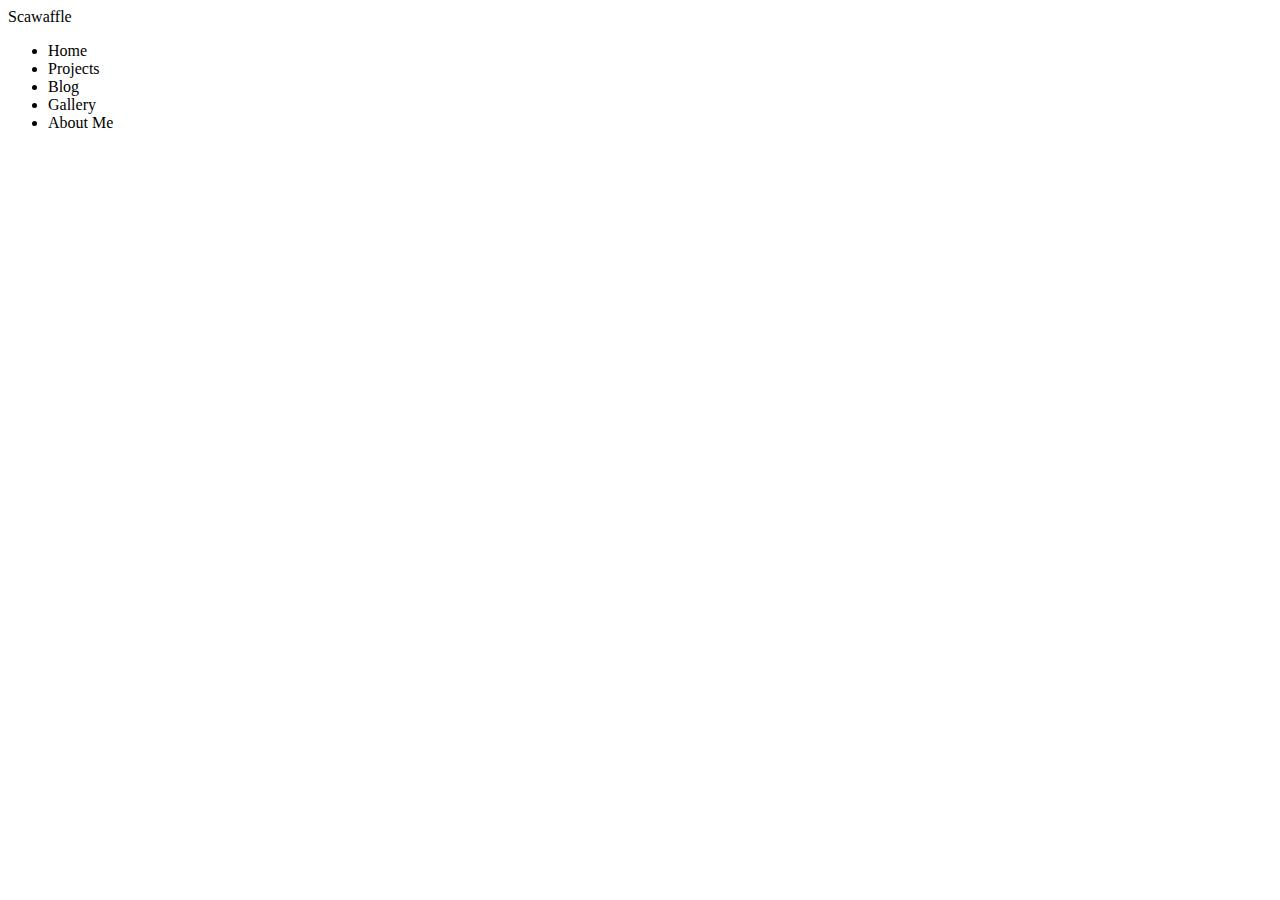
==== blog.html @ 0ffec8f2 "Initial Commit" ====
<!DOCTYPE html>
<html lang="en">
<head>
    <meta charset="UTF-8">
    <meta name="viewport" content="width=device-width, initial-scale=1.0">
    <title>Scawaffle</title>
    <link rel="stylesheet" href="css/styles.css">
    <script src="script/script.js" defer></script>
</head>

<body>
    <header>
        <nav>
            <div class="logo">Scawaffle</div>
            <ul>
                <li href="index.html">Home</li>
                <li href="projects.html">Projects</li>
                <li href="blog.html">Blog</li>
                <li href="gallery.html">Gallery</li>
                <li href="about.html">About Me</li>
            </ul>
        </nav>
    </header>
    
    <main>

    </main>
</body>
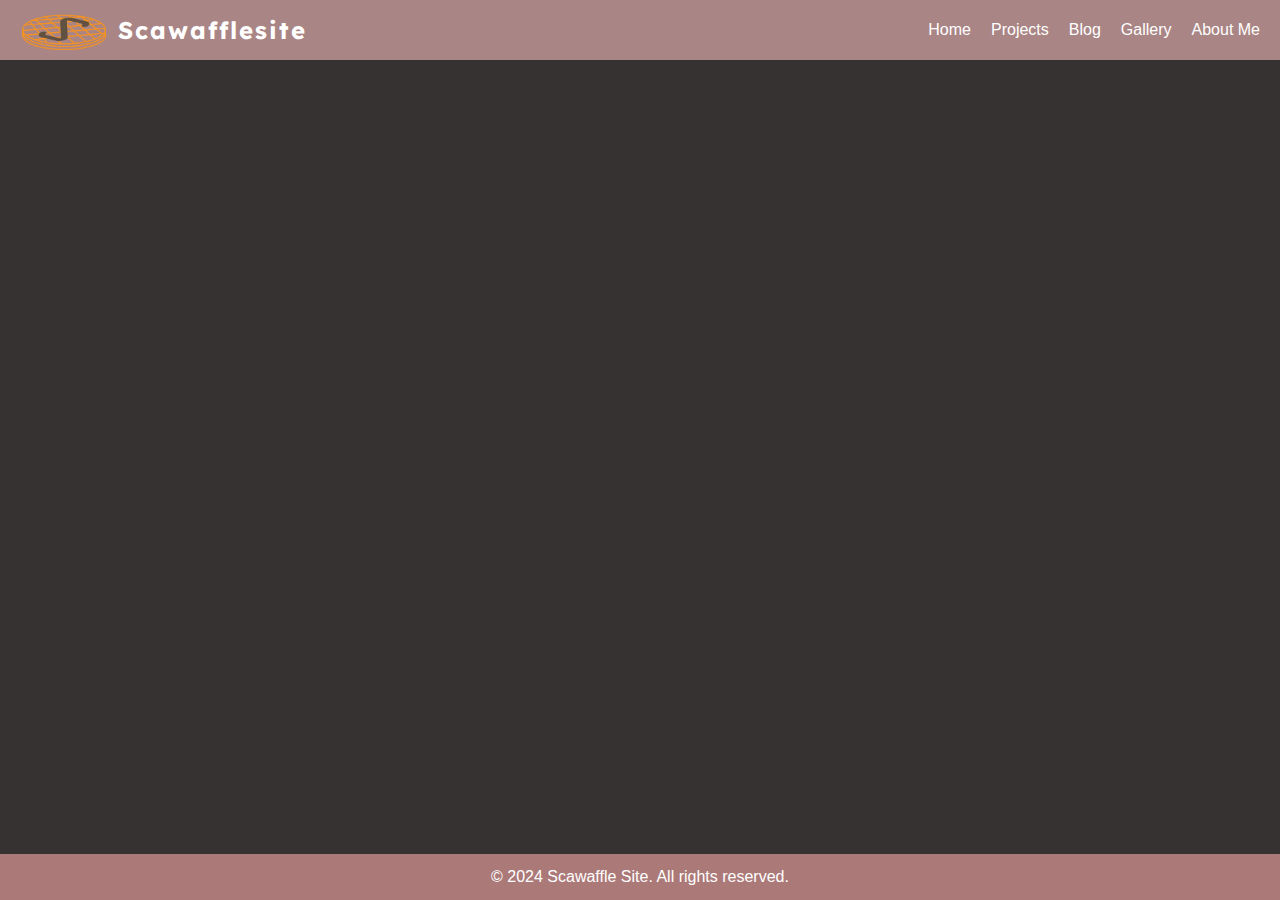
==== commit fd4b6faf: "add header, navbar and footer to all html site" ====
--- a/blog.html
+++ b/blog.html
@@ -3,21 +3,35 @@
 <head>
     <meta charset="UTF-8">
     <meta name="viewport" content="width=device-width, initial-scale=1.0">
-    <title>Scawaffle</title>
+    <title>Scawafflesite - Blog</title>
+
+    <!-- My Style -->
+
     <link rel="stylesheet" href="css/styles.css">
+
+    <!-- Fonts -->
+    <link rel="preconnect" href="https://fonts.googleapis.com">
+    <link rel="preconnect" href="https://fonts.gstatic.com" crossorigin>
+    <link href="https://fonts.googleapis.com/css2?family=Lexend+Deca:wght@100..900&display=swap" rel="stylesheet">
+    
+    <!-- Scripts-->
     <script src="script/script.js" defer></script>
+
 </head>
 
 <body>
     <header>
         <nav>
-            <div class="logo">Scawaffle</div>
+            <div class="logo-container">
+                <img src="assets/images/logo.png" alt="scawafflesite" class="site-logo">
+                <div class="logo-title">Scawafflesite</div>
+            </div>
             <ul>
-                <li href="index.html">Home</li>
-                <li href="projects.html">Projects</li>
-                <li href="blog.html">Blog</li>
-                <li href="gallery.html">Gallery</li>
-                <li href="about.html">About Me</li>
+                <li><a href="index.html">Home</a></li>
+                <li><a href="projects.html">Projects</a></li>
+                <li><a href="blog.html">Blog</a></li>
+                <li><a href="gallery.html">Gallery</a></li>
+                <li><a href="about.html">About Me</a></li>
             </ul>
         </nav>
     </header>
@@ -25,4 +39,8 @@
     <main>
 
     </main>
+
+    <footer>
+        <p>© 2024 Scawaffle Site. All rights reserved.</p>
+    </footer>
 </body>--- a/css/styles.css
+++ b/css/styles.css
@@ -0,0 +1,99 @@
+/* General and Reset */
+:root {
+    --primary: #7e3737;
+    --bg: #363232;
+}
+
+* {
+    margin: 0;
+    padding: 0;
+    box-sizing: border-box;
+}
+
+html, body {
+    height: 100%; /* Set height to 100% for both html and body */
+}
+
+body {
+    font-family: "Poppins", sans-serif;
+    line-height: 1.6;
+    color: #333;
+    background-color: var(--bg);
+    display: flex; /* Use flexbox for body */
+    flex-direction: column; /* Arrange children in a column */
+}
+
+/* Header & Navigation */
+header {
+    background-color: #aa8585;
+    padding: 10px 20px;
+}
+
+header .logo-title {
+    font-family: 'Lexend Deca';
+    color: #ffffff;
+    font-size: 1.5rem;
+    font-weight: bold;
+    text-transform: initial;
+    letter-spacing: 2px;
+}
+
+header nav {
+    display: flex;
+    flex-wrap: wrap;
+    align-items: center;
+    justify-content: space-between;
+    gap: 20px;
+}
+
+.logo-container {
+    display: flex;
+    align-items: center;
+}
+
+.site-logo {
+    height: 40px;
+    margin-right: 10px;
+}
+
+header nav ul {
+    list-style: none;
+    display: flex;
+    justify-content: flex-end;
+    gap: 20px;
+    color: rgb(233, 211, 185);
+}
+
+header nav ul li a {
+    color: #fff;
+    text-decoration: none;
+    font-weight: medium;
+}
+
+header nav ul li a:hover {
+    text-decoration: underline;
+    color: var(--primary);
+}
+
+/* Hero Section */
+.hero {
+    text-align: center;
+    padding: 60px 20px;
+    background: linear-gradient(135deg, #4caf50);
+}
+
+/* Main Content */
+main {
+    flex: 1; /* Allow main to grow and take available space */
+}
+
+/* Footer */
+footer {
+    background-color: #ac7979; /* Optional: Add a background color to the footer */
+    padding: 10px; /* Optional: Add some padding */
+    text-align: center; /* Optional: Center the text */
+}
+
+footer p {
+    color: #fff;
+}